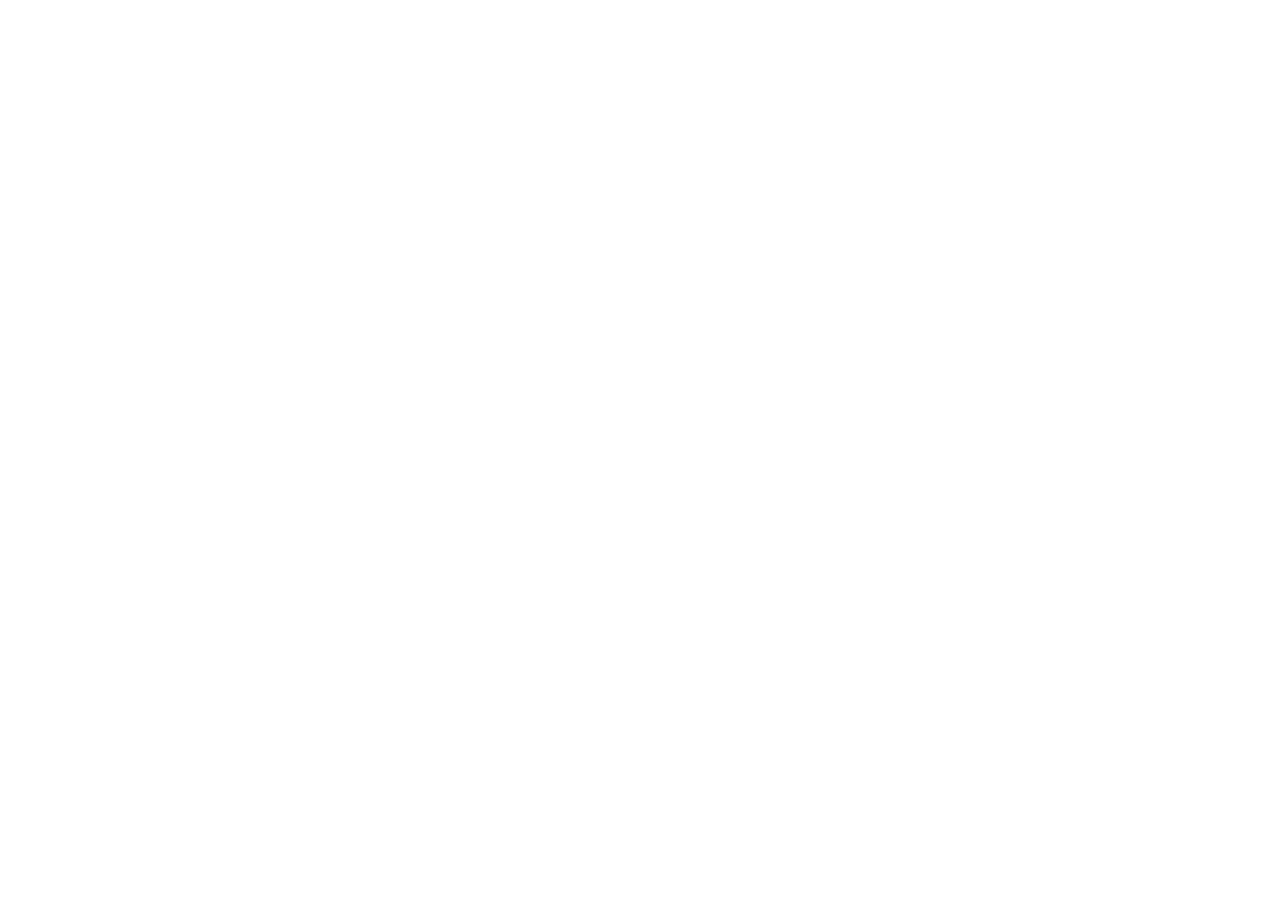
==== index.html @ d6d3e6fa "Initial commit" ====
<!DOCTYPE html>
<html lang="en">
  <head>
    <meta charset="UTF-8" />
    <meta http-equiv="X-UA-Compatible" content="IE=edge" />
    <meta name="viewport" content="width=device-width, initial-scale=1.0" />
    <title>Movies</title>
  </head>
  <body></body>
</html>
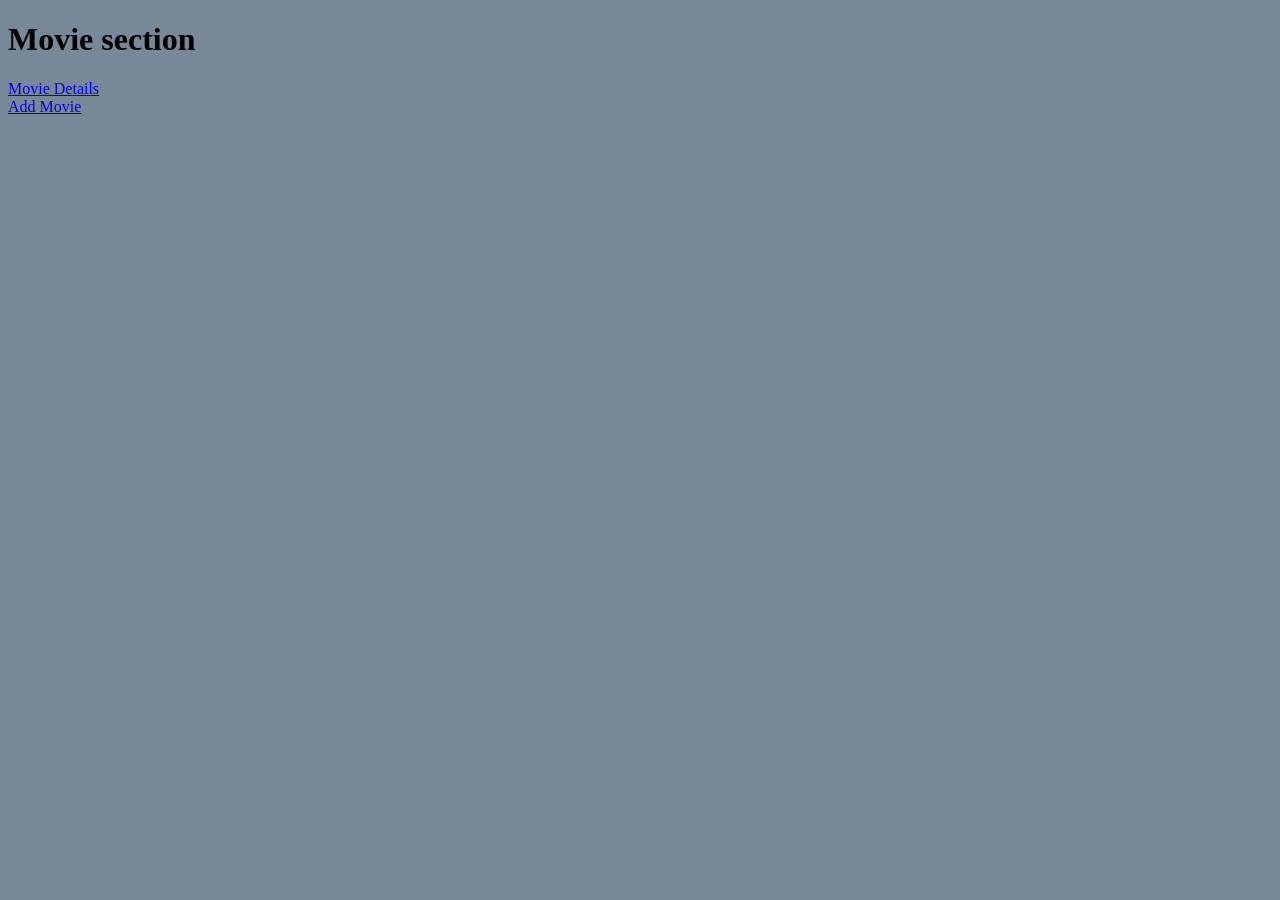
==== commit 5712ec45: "homework10-ajax-tompalucian" ====
--- a/index.html
+++ b/index.html
@@ -5,6 +5,23 @@
     <meta http-equiv="X-UA-Compatible" content="IE=edge" />
     <meta name="viewport" content="width=device-width, initial-scale=1.0" />
     <title>Movies</title>
+    <link rel="stylesheet" href="styles/main.css">
+    <script src="scripts/main.js" defer ></script>
   </head>
-  <body></body>
+  <body class="body">
+    <h1>Movie section</h1>
+
+    <div>
+      <a href="movieDetails.html">Movie Details</a>
+    </div>  
+    <div>
+      <a href="addMovie.html">Add Movie</a>
+    </div>
+    <div>
+      <table id="movie-card" class="movie-table"></table>
+    </div>
+
+
+    
+  </body>
 </html>
--- a/styles/main.css
+++ b/styles/main.css
@@ -0,0 +1,18 @@
+* {
+    box-sizing: border-box;
+  }
+
+.body {
+    background-color: lightslategray;
+}
+
+.movie-table {
+    
+}
+
+.table-data {
+    float: left;
+  width: 33.33%;
+  padding: 10px;
+  height: 300px;
+}
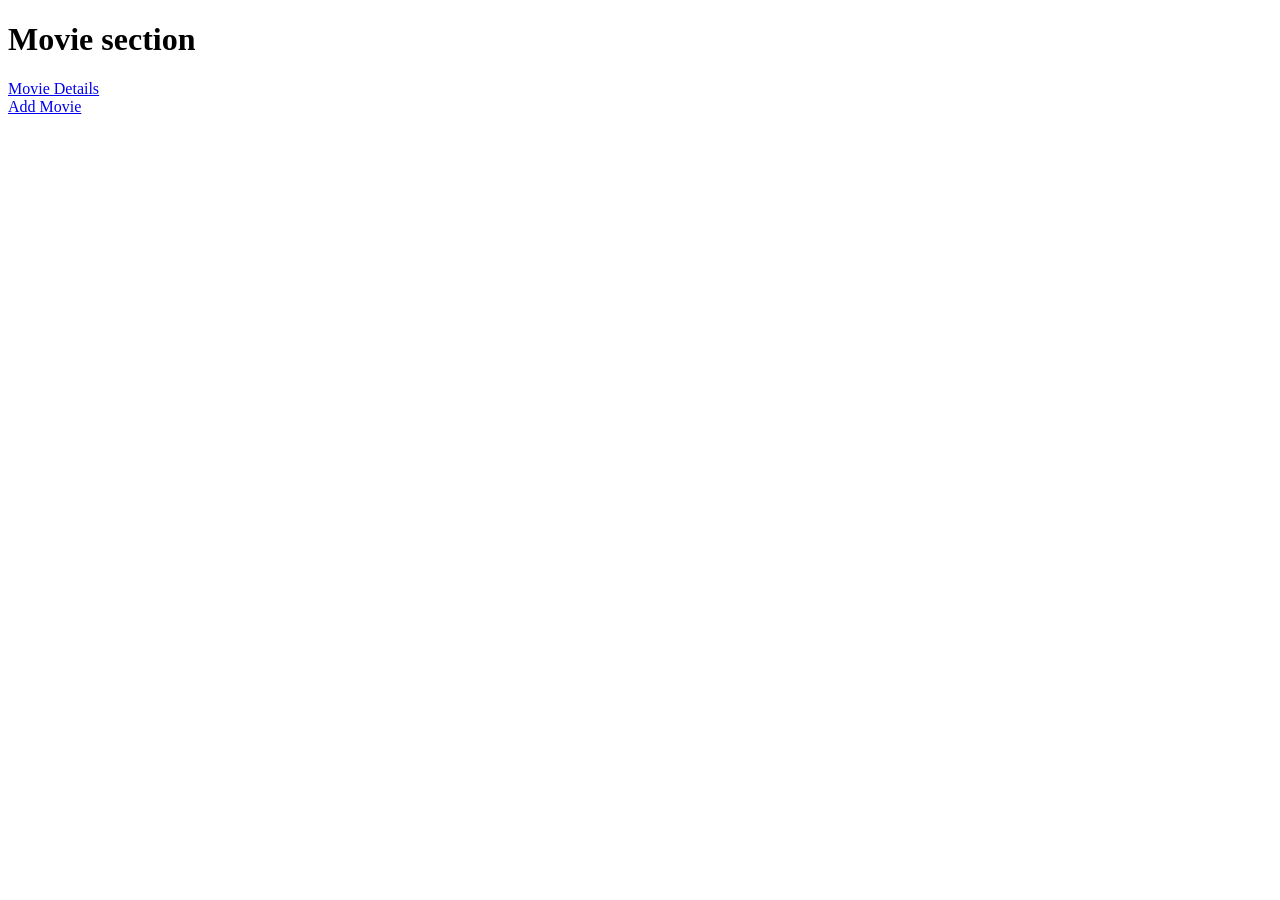
==== commit facd7c82: "homework10-ajax-tompalucian" ====
--- a/index.html
+++ b/index.html
@@ -11,11 +11,11 @@
   <body class="body">
     <h1>Movie section</h1>
 
-    <div>
+    <div class="movie-details">
       <a href="movieDetails.html">Movie Details</a>
     </div>  
     <div>
-      <a href="addMovie.html">Add Movie</a>
+      <a href="addMovie.html" class="add-movie">Add Movie</a>
     </div>
     <div>
       <table id="movie-card" class="movie-table"></table>
--- a/styles/main.css
+++ b/styles/main.css
@@ -3,7 +3,33 @@
   }
 
 .body {
-    background-color: lightslategray;
+    background-image: url(https://images.unsplash.com/photo-1598899134739-24c46f58b8c0?ixlib=rb-1.2.1&ixid=MnwxMjA3fDB8MHxwaG90by1wYWdlfHx8fGVufDB8fHx8&auto=format&fit=crop&w=856&q=80);
+    background-position: center;
+    background-repeat: no-repeat;
+    background-attachment: fixed;
+}
+
+.add-body {
+    background-image: url(https://images.unsplash.com/photo-1478720568477-152d9b164e26?ixlib=rb-1.2.1&ixid=MnwxMjA3fDB8MHxwaG90by1wYWdlfHx8fGVufDB8fHx8&auto=format&fit=crop&w=870&q=80);
+    background-position: center;
+    background-repeat: no-repeat;
+    background-attachment: fixed;
+}
+
+.add-title{
+   color: rgba(255, 255, 255, 0.274);
+}
+
+.form {
+    color: rgba(4, 138, 64, 0.877);
+    font-weight: bold;
+}
+
+.legend {
+    color:  rgba(255, 255, 255, 0.274);
+}
+.movie-details {
+
 }
 
 .movie-table {
@@ -12,7 +38,8 @@
 
 .table-data {
     float: left;
-  width: 33.33%;
-  padding: 10px;
-  height: 300px;
-}+    width: 33.33%;
+    padding: 10px;
+    height: 300px;
+}
+
